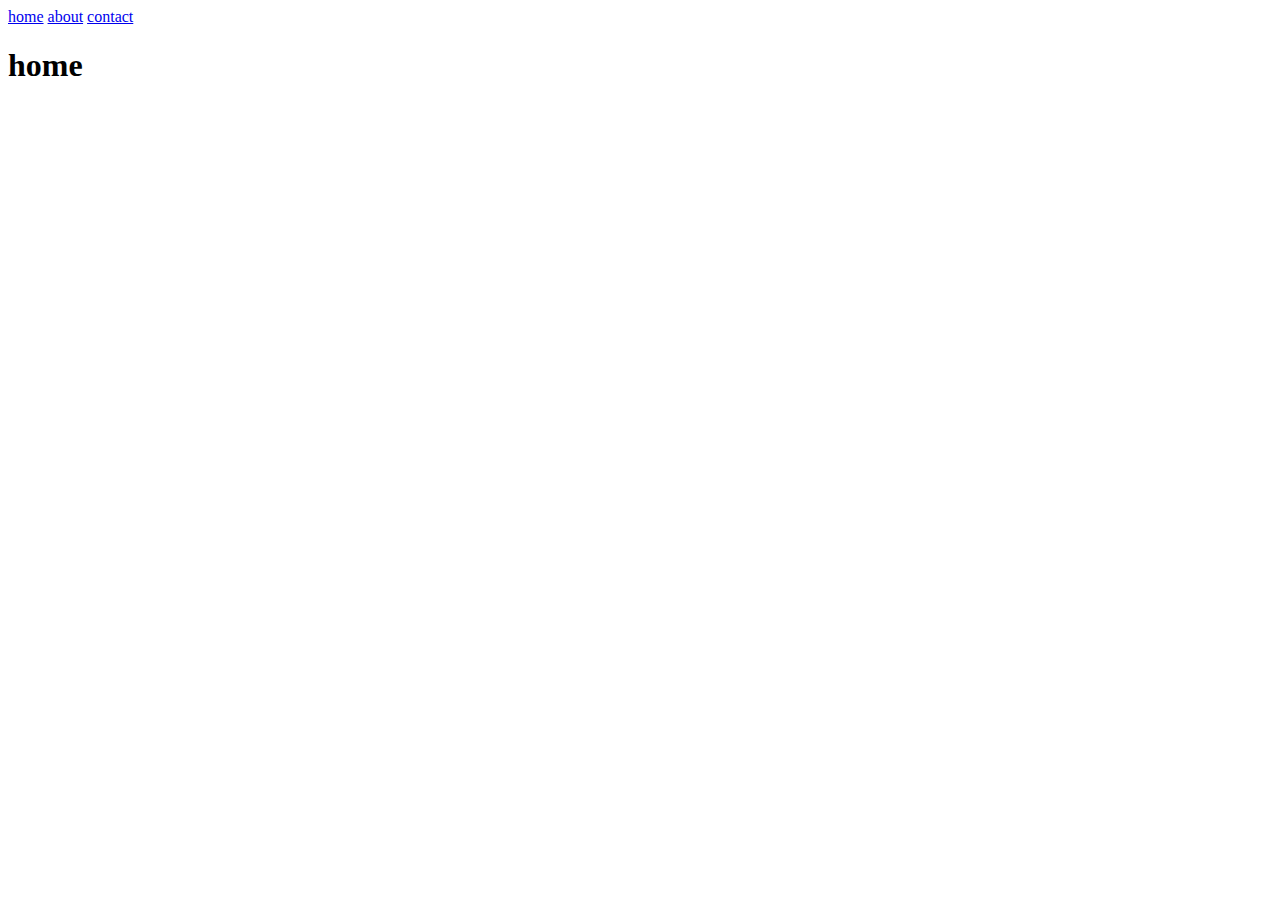
==== project4/index.html @ 2cae6a95 "initial commit" ====
<!DOCTYPE html>
<html lang="en">
    <head>
        <meta charset="UTF-8" />
        <meta http-equiv="X-UA-Compatible" content="IE=edge" />
        <meta name="viewport" content="width=device-width, initial-scale=1.0" />
        <title>homepage</title>
        <link rel="stylesheet" href="./assets/css/main.css" />
        <link rel="icon" href="./assets/img/favicon.png" />
    </head>
    <body>
        <header>
            <nav>
                <a href="./index.html">home</a>
                <a href="./about.html">about</a>
                <a href="./contact.html">contact</a>
            </nav>
        </header>
        <h1>home</h1>
        <main></main>
        <footer></footer>
    </body>
</html>
---- project4/assets/css/main.css ----
@import url('./normalize.css');
@import url('./global.css');
@import url('./layout.css');
@import url('./typography.css');
@import url('./components.css');
@import url('./buttons.css');
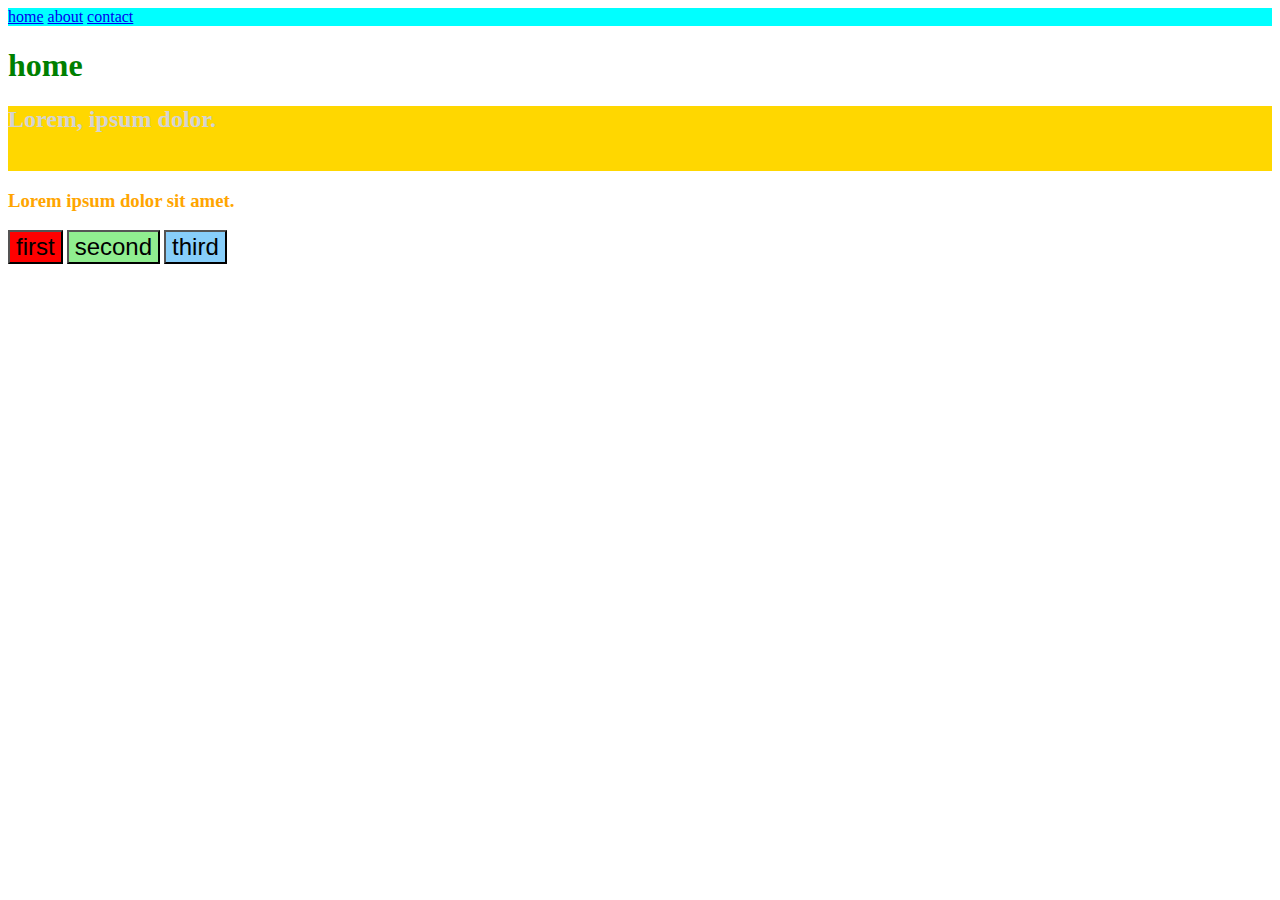
==== commit fb36e06b: "class combination" ====
--- a/project4/index.html
+++ b/project4/index.html
@@ -8,7 +8,7 @@
         <link rel="stylesheet" href="./assets/css/main.css" />
         <link rel="icon" href="./assets/img/favicon.png" />
     </head>
-    <body>
+    <body class="homepage">
         <header>
             <nav>
                 <a href="./index.html">home</a>
@@ -16,8 +16,22 @@
                 <a href="./contact.html">contact</a>
             </nav>
         </header>
-        <h1>home</h1>
-        <main></main>
+        <h1 class="heading" id="heading">home</h1>
+        <main>
+            <section class="content">
+                <h2>Lorem, ipsum dolor.</h2>
+                <p class="para">Lorem ipsum dolor sit amet consectetur adipisicing elit. At nemo sit in dolor voluptas atque temporibus sapiente numquam deserunt quas?</p>
+            </section>
+
+            <div>
+                <h3 class="sub-heading">Lorem ipsum dolor sit amet.</h3>
+            </div>
+
+            <button class="btn btn-danger">first</button>
+            <button class="btn btn-success">second</button>
+            <button class="btn btn-info">third</button>
+            
+        </main>
         <footer></footer>
     </body>
 </html>
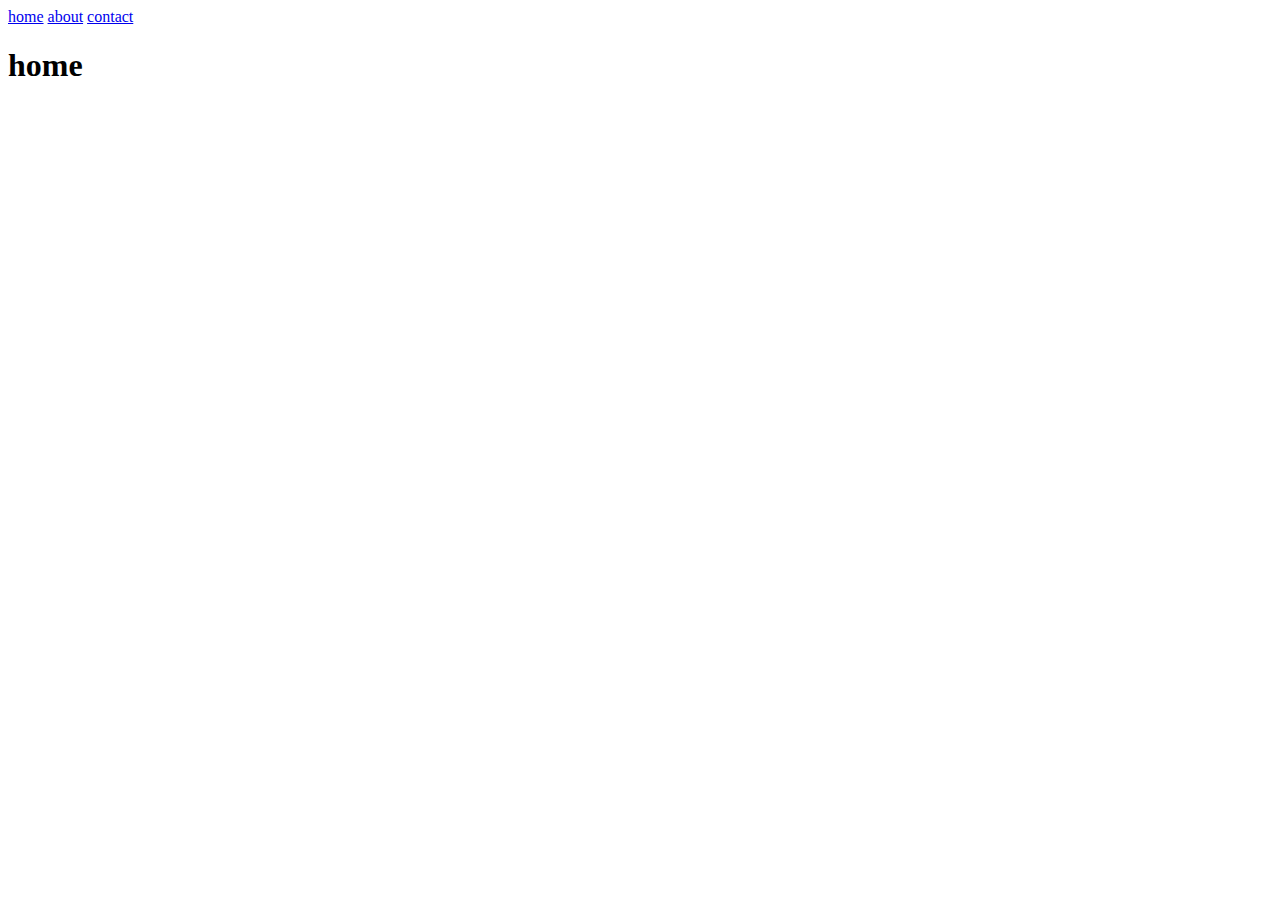
==== commit f66909f6: "hex rgb and hsl added" ====
--- a/project4/index.html
+++ b/project4/index.html
@@ -16,22 +16,8 @@
                 <a href="./contact.html">contact</a>
             </nav>
         </header>
-        <h1 class="heading" id="heading">home</h1>
-        <main>
-            <section class="content">
-                <h2>Lorem, ipsum dolor.</h2>
-                <p class="para">Lorem ipsum dolor sit amet consectetur adipisicing elit. At nemo sit in dolor voluptas atque temporibus sapiente numquam deserunt quas?</p>
-            </section>
-
-            <div>
-                <h3 class="sub-heading">Lorem ipsum dolor sit amet.</h3>
-            </div>
-
-            <button class="btn btn-danger">first</button>
-            <button class="btn btn-success">second</button>
-            <button class="btn btn-info">third</button>
-            
-        </main>
+        <h1>home</h1>
+        <main></main>
         <footer></footer>
     </body>
 </html>
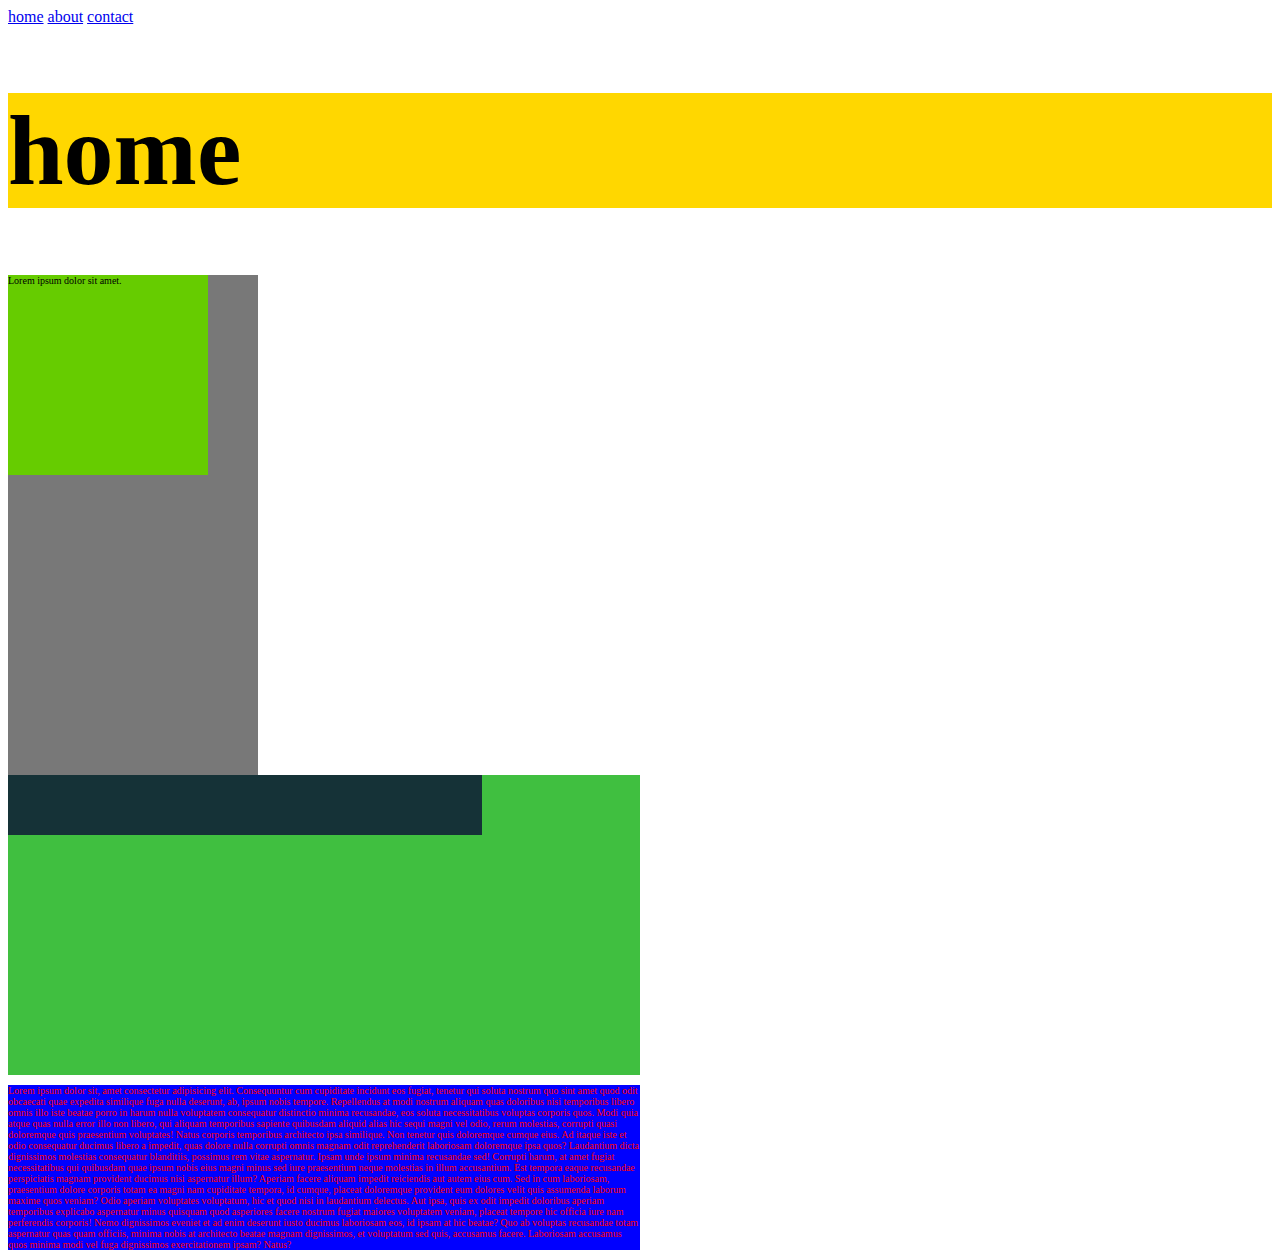
==== commit 820cab57: "finals" ====
--- a/project4/index.html
+++ b/project4/index.html
@@ -17,7 +17,21 @@
             </nav>
         </header>
         <h1>home</h1>
-        <main></main>
+        <main>
+
+            <section class="wrapper">
+                <div class="text">
+                    <p>Lorem ipsum dolor sit amet.</p>
+                </div>
+            </section>
+            
+            <section class="box">
+                <div class="child"></div>
+            </section>
+            <section class="container">
+                <p>Lorem ipsum dolor sit, amet consectetur adipisicing elit. Consequuntur cum cupiditate incidunt eos fugiat, tenetur qui soluta nostrum quo sint amet quod odit obcaecati quae expedita similique fuga nulla deserunt, ab, ipsum nobis tempore. Repellendus at modi nostrum aliquam quas doloribus nisi temporibus libero omnis illo iste beatae porro in harum nulla voluptatem consequatur distinctio minima recusandae, eos soluta necessitatibus voluptas corporis quos. Modi quia atque quas nulla error illo non libero, qui aliquam temporibus sapiente quibusdam aliquid alias hic sequi magni vel odio, rerum molestias, corrupti quasi doloremque quis praesentium voluptates! Natus corporis temporibus architecto ipsa similique. Non tenetur quis doloremque cumque eius. Ad itaque iste et odio consequatur ducimus libero a impedit, quas dolore nulla corrupti omnis magnam odit reprehenderit laboriosam doloremque ipsa quos? Laudantium dicta dignissimos molestias consequatur blanditiis, possimus rem vitae aspernatur. Ipsam unde ipsum minima recusandae sed! Corrupti harum, at amet fugiat necessitatibus qui quibusdam quae ipsum nobis eius magni minus sed iure praesentium neque molestias in illum accusantium. Est tempora eaque recusandae perspiciatis magnam provident ducimus nisi aspernatur illum? Aperiam facere aliquam impedit reiciendis aut autem eius cum. Sed in cum laboriosam, praesentium dolore corporis totam ea magni nam cupiditate tempora, id cumque, placeat doloremque provident eum dolores velit quis assumenda laborum maxime quos veniam? Odio aperiam voluptates voluptatum, hic et quod nisi in laudantium delectus. Aut ipsa, quis ex odit impedit doloribus aperiam temporibus explicabo aspernatur minus quisquam quod asperiores facere nostrum fugiat maiores voluptatem veniam, placeat tempore hic officia iure nam perferendis corporis! Nemo dignissimos eveniet et ad enim deserunt iusto ducimus laboriosam eos, id ipsam at hic beatae? Quo ab voluptas recusandae totam aspernatur quas quam officiis, minima nobis at architecto beatae magnam dignissimos, et voluptatum sed quis, accusamus facere. Laboriosam accusamus quos minima modi vel fuga dignissimos exercitationem ipsam? Natus?</p>
+            </section>
+        </main>
         <footer></footer>
     </body>
 </html>
